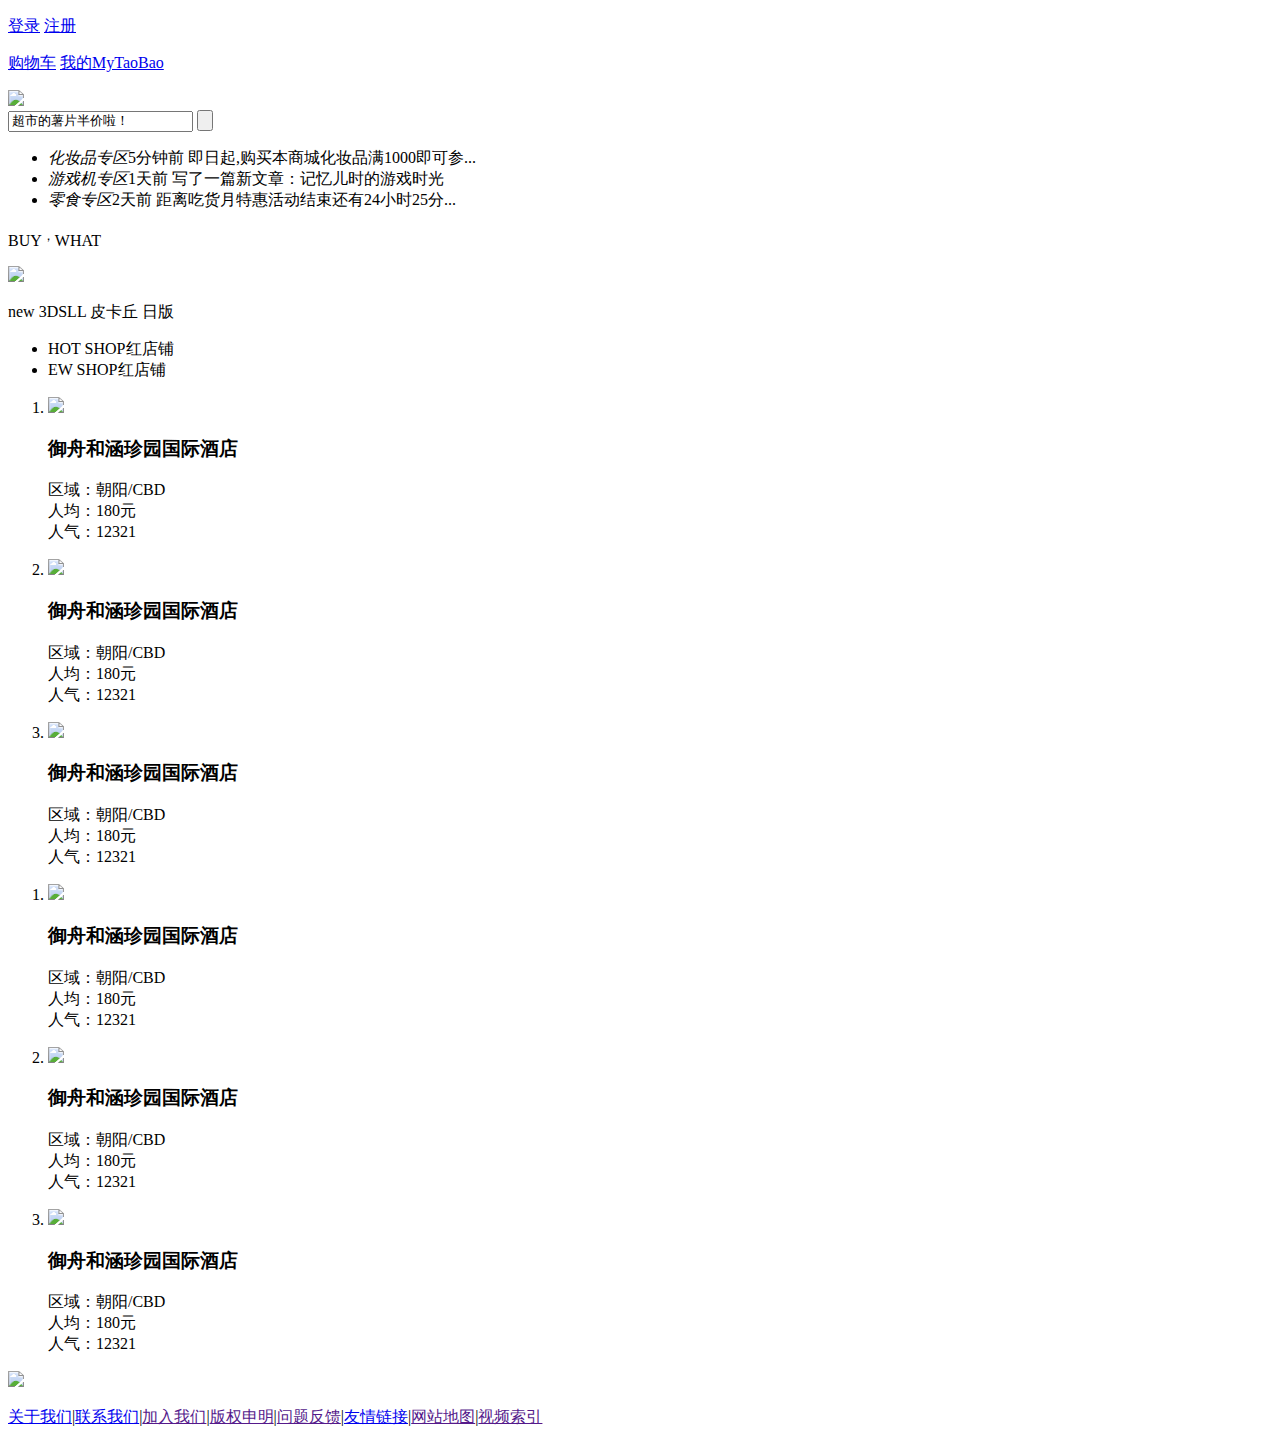
==== Application/Home/View/Index/index.html @ f4dbf1bc "9.2" ====
<!DOCTYPE html>
<html>
	<head>
		<meta charset="utf-8">
		<title>100度</title>
		<link href="/myTaoBao/Public/css/100.css"  type="text/css" rel="stylesheet" />
		<link href="/myTaoBao/Public/img/index.img/100du.ico" rel="shortcut icon" />
		<script src="/myTaoBao/Public/js/jquery-1.11.1.js"></script>
		<script src="/myTaoBao/Public/js/100.js"></script>
		<!--[if IE 6]>
		<script src="js/DD_belatedPNG_0.0.8a.js"></script>
		<script>
		DD_belatedPNG.fix('*');
		</script>
		<![endif]-->
	</head>
	<body>
		<div id="header" class="gradient">
			<p class="fl">
				<a href="{:U('Home/Login/login')}" class="join">登录</a>
				<a href="{:U('Home/Reg/reg')}" class="manage">注册</a>
			</p>
			<p class="fr">
				<a href="#"class="join">购物车</a>
				<a href="#" class="manage">我的MyTaoBao</a>
			</p>
		</div>
		
		
		<div id="nav">
			<img src="/myTaoBao/Public/img/index.img/logo.png" />
		</div>
		<div id="search"class="gradient radiu">
			<div class="search_b radiu ">
				<div class="note"></div>
				<form>
					<input class="inp" type="text" value="超市的薯片半价啦！"/>
					<input class="btn" type="submit" value=""/>
				</form>
			</div>
			<div class="ad">
				<ul class="scroll">
					<li>
						<em>化妆品专区</em><span>5分钟前</span>
						即日起,购买本商城化妆品满1000即可参...
					</li>
					<li>
						<em>游戏机专区</em><span>1天前</span>
						写了一篇新文章：记忆儿时的游戏时光
					</li>
					<li>
						<em>零食专区</em><span>2天前</span>
						距离吃货月特惠活动结束还有24小时25分...
					</li>
				</ul>
				<a href="javascript:;" class="triangle_up up"></a>
				<a href="javascript:;" class="triangle_down_red down"></a>
			</div>
			
		</div>
		<div id="content_box" class="clear">
			<div id="content" class="fl">
				<div class="clear">
					<div class="fl fl_mod radiu radio">
						<p>BUY<sup>，</sup>WHAT</p>
						<img src="/myTaoBao/Public/img/index.img/play_bg.gif"  />
						<p>new 3DSLL 皮卡丘 日版</p>
					</div>
					
					<div class="hot_box fr">
						<div class="fr fr_mod hot">
							<ul class="option">
								<li class="active">
									<span>HOT SHOP</span>红店铺
									<a href="javascript:;" class="triangle_down_red"></a>
								</li>
								<li class="gradient">
									<span>EW SHOP</span>红店铺
									<a href="javascript:;" class="triangle_down_gray"></a>
								</li>
							</ul>
							<ol class="tab1">
								<li class="clear">
									<div class="img fl"><img src="/myTaoBao/Public/img/index.img/content/hot_list_pic1.gif"/></div>
									<div class="fl text ">
										<h3>御舟和涵珍园国际酒店</h3>
										<p>区域：朝阳/CBD<br />
	                               		        人均：180元<br />
										        人气：12321<br />
										</p>
									</div>
								</li >
								<li class="clear">
									<div class="img fl"><img src="/myTaoBao/Public/img/index.img/content/hot_list_pic1.gif"/></div>
									<div class="fl text ">
										<h3>御舟和涵珍园国际酒店</h3>
										<p>区域：朝阳/CBD<br />
	                               		        人均：180元<br />
										        人气：12321<br />
										</p>
									</div>
								</li>
								<li class="clear">
									<div class="img fl"><img src="/myTaoBao/Public/img/index.img/content/hot_list_pic1.gif"/></div>
									<div class="fl text ">
										<h3>御舟和涵珍园国际酒店</h3>
										<p>区域：朝阳/CBD<br />
	                               		        人均：180元<br />
										        人气：12321<br />
										</p>
									</div>
								</li>
							</ol>
							<ol class="tab2">
								<li class="clear">
									<div class="img fl"><img src="/myTaoBao/Public/img/index.img/content/hot_list_pic2.gif"/></div>
									<div class="fl text ">
										<h3>御舟和涵珍园国际酒店</h3>
										<p>区域：朝阳/CBD<br />
	                               		        人均：180元<br />
										        人气：12321<br />
										</p>
									</div>
								</li >
								<li class="clear">
									<div class="img fl"><img src="/myTaoBao/Public/img/index.img/content/hot_list_pic2.gif"/></div>
									<div class="fl text ">
										<h3>御舟和涵珍园国际酒店</h3>
										<p>区域：朝阳/CBD<br />
	                               		        人均：180元<br />
										        人气：12321<br />
										</p>
									</div>
								</li>
								<li class="clear">
									<div class="img fl"><img src="/myTaoBao/Public/img/index.img/content/hot_list_pic2.gif"/></div>
									<div class="fl text ">
										<h3>御舟和涵珍园国际酒店</h3>
										<p>区域：朝阳/CBD<br />
	                               		        人均：180元<br />
										        人气：12321<br />
										</p>
									</div>
								</li>
							</ol>
							<a href="#" class="more fr"></a>
						</div>
					</div>
					
				</div>
				<div class="ad radiu"><img src="/myTaoBao/Public/img/index.img/ad/ad1.jpg"/></div>

		<div id="fr">
			<p><a href="#">关于我们</a>|<a href="#">联系我们</a>|<a href="">加入我们</a>|<a href="">版权申明</a>|<a href="">问题反馈</a>|<a href="#">友情链接</a>|<a href="">网站地图</a>|<a href="">视频索引</a></p>
		   
			
			
		</div>
		
	</body>
	
</html>
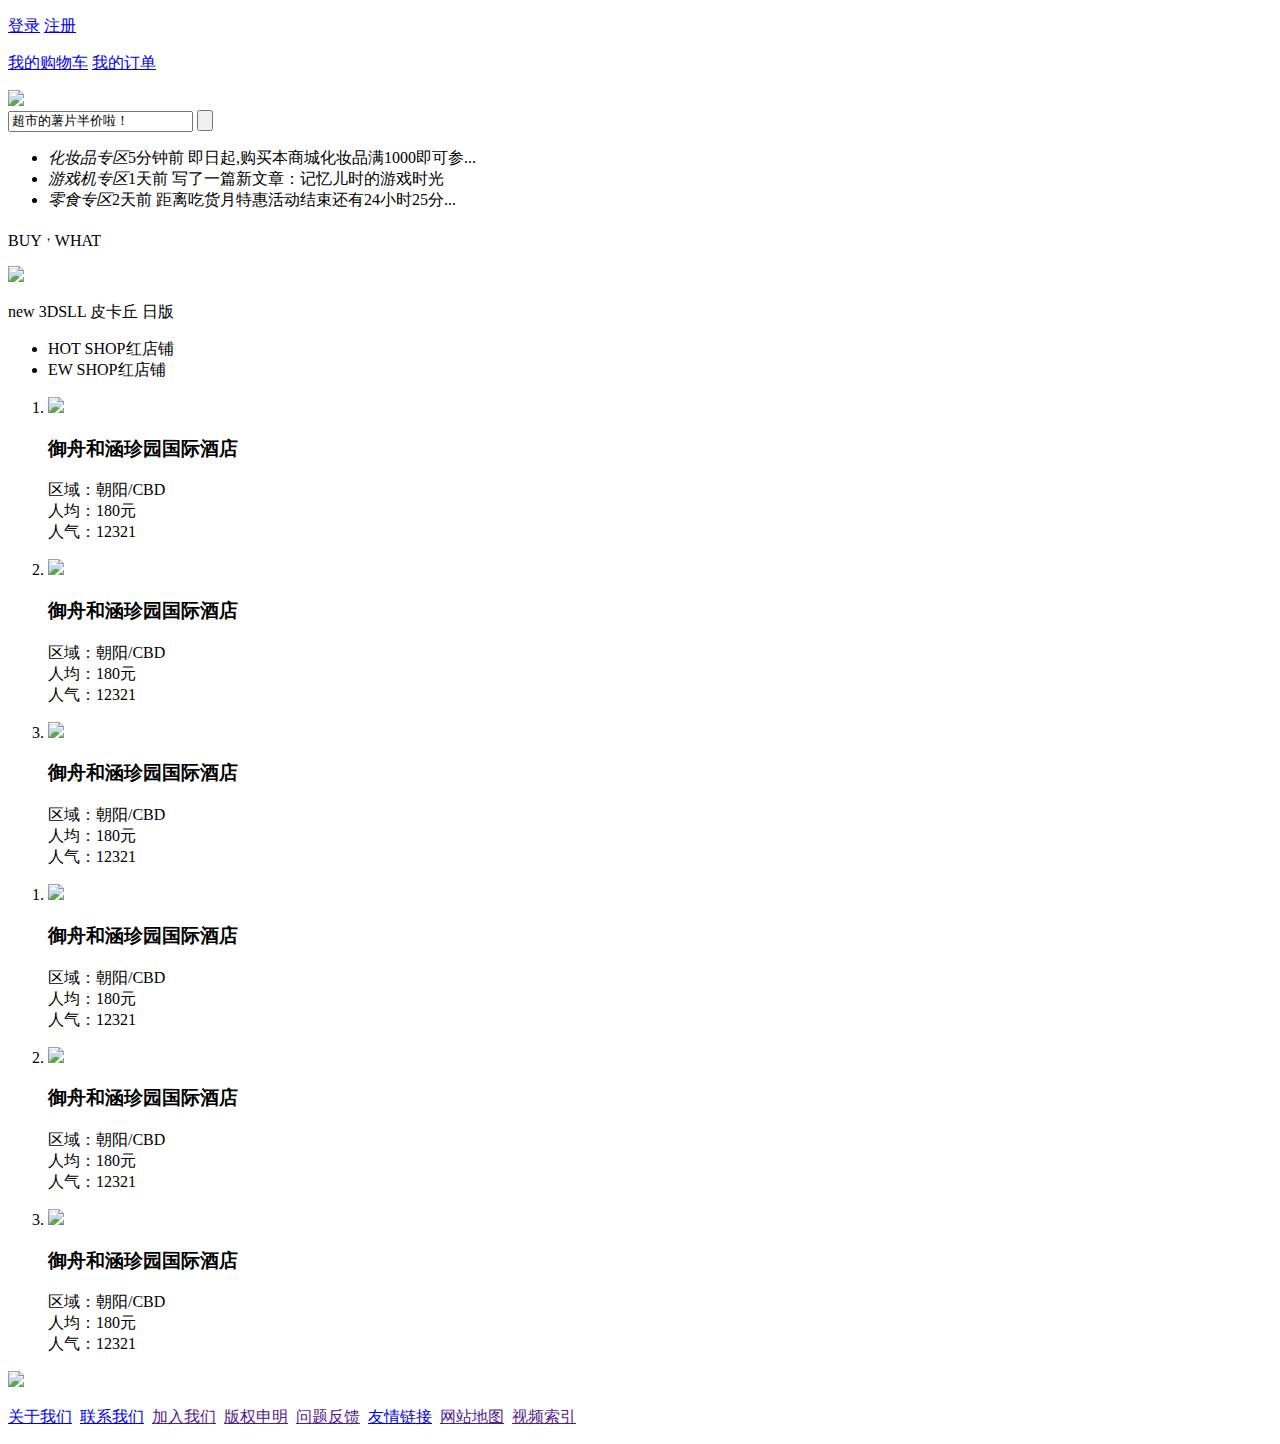
==== commit dbaa1acb: "增加了cart.html,order.html,pay.html" ====
--- a/Application/Home/View/Index/index.html
+++ b/Application/Home/View/Index/index.html
@@ -2,11 +2,11 @@
 <html>
 	<head>
 		<meta charset="utf-8">
-		<title>100度</title>
+		<title>myTaoBao</title>
 		<link href="/myTaoBao/Public/css/100.css"  type="text/css" rel="stylesheet" />
 		<link href="/myTaoBao/Public/img/index.img/100du.ico" rel="shortcut icon" />
 		<script src="/myTaoBao/Public/js/jquery-1.11.1.js"></script>
-		<script src="/myTaoBao/Public/js/100.js"></script>
+		<script src="/myTaoBao/Public/js/index.js"></script>
 		<!--[if IE 6]>
 		<script src="js/DD_belatedPNG_0.0.8a.js"></script>
 		<script>
@@ -17,12 +17,12 @@
 	<body>
 		<div id="header" class="gradient">
 			<p class="fl">
-				<a href="{:U('Home/Login/login')}" class="join">登录</a>
-				<a href="{:U('Home/Reg/reg')}" class="manage">注册</a>
+				<a href="#" class="join">登录</a>
+				<a href="#" class="manage">注册</a>
 			</p>
 			<p class="fr">
-				<a href="#"class="join">购物车</a>
-				<a href="#" class="manage">我的MyTaoBao</a>
+				<a href="#"class="join">我的购物车</a>
+				<a href="../Order/order.html" class="manage">我的订单</a>
 			</p>
 		</div>
 		
@@ -151,7 +151,7 @@
 				<div class="ad radiu"><img src="/myTaoBao/Public/img/index.img/ad/ad1.jpg"/></div>
 
 		<div id="fr">
-			<p><a href="#">关于我们</a>|<a href="#">联系我们</a>|<a href="">加入我们</a>|<a href="">版权申明</a>|<a href="">问题反馈</a>|<a href="#">友情链接</a>|<a href="">网站地图</a>|<a href="">视频索引</a></p>
+			<p><a href="#">关于我们</a>&nbsp;&nbsp;<a href="#">联系我们</a>&nbsp;&nbsp;<a href="">加入我们</a>&nbsp;&nbsp;<a href="">版权申明</a>&nbsp;&nbsp;<a href="">问题反馈</a>&nbsp;&nbsp;<a href="#">友情链接</a>&nbsp;&nbsp;<a href="">网站地图</a>&nbsp;&nbsp;<a href="">视频索引</a></p>
 		   
 			
 			
